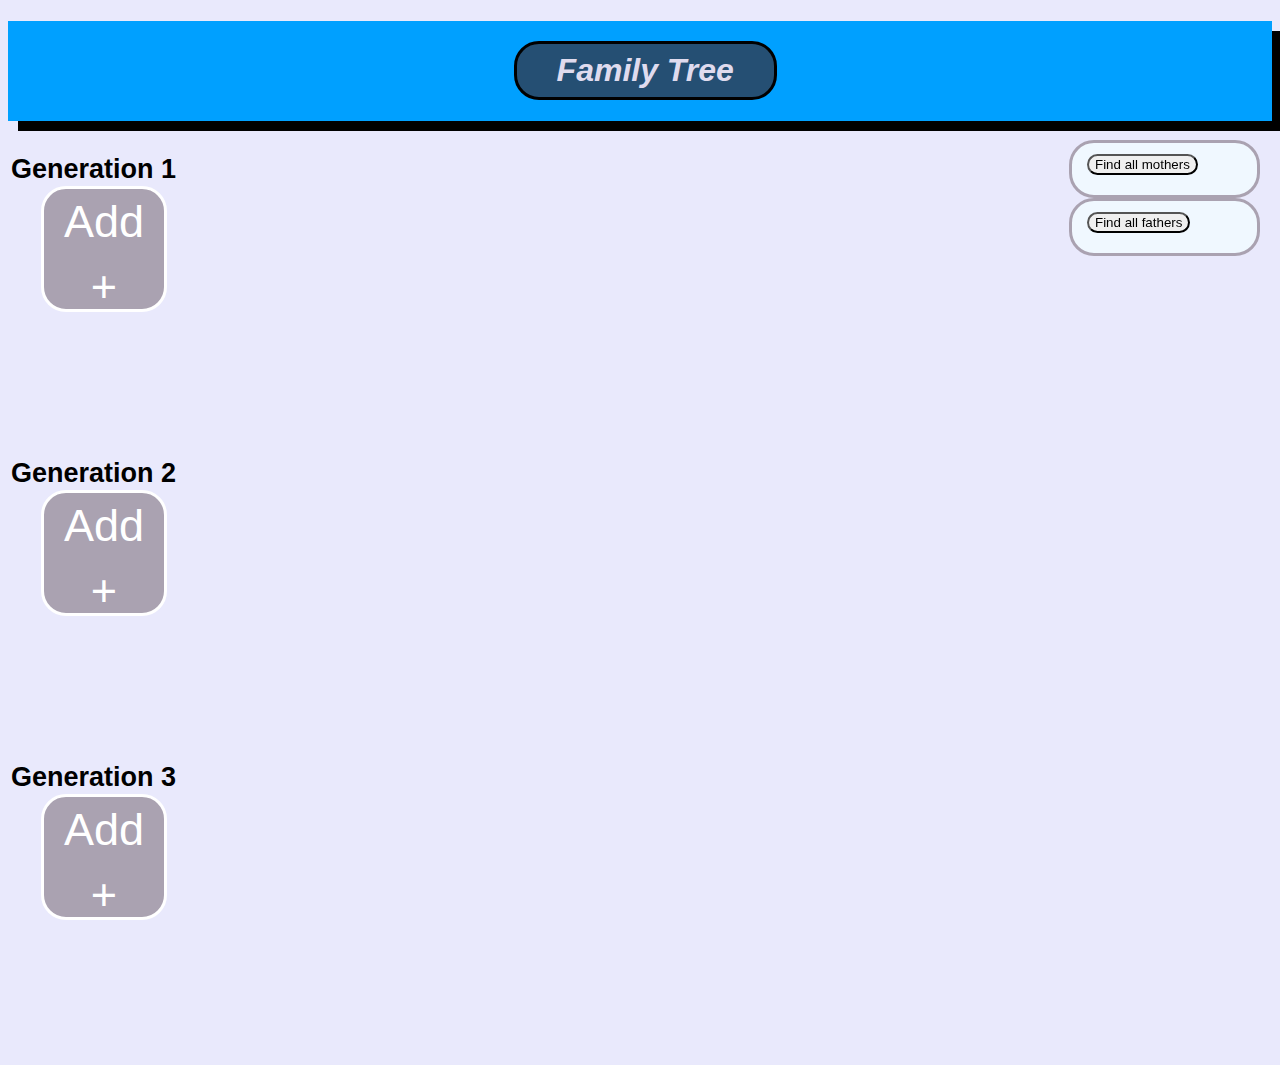
==== index.html @ ac5d2220 "fixed listing items and removed placeholder person boxes" ====
<!DOCTYPE html>
<html>
<head>
	<title>Family Tree</title>
	<script></script>
	<script src="https://code.jquery.com/jquery-3.1.1.js"></script>
	<script type="text/javascript" src="js/familyTree.js"></script>
	<link rel="stylesheet" type="text/css" href="css/familyStyles.css">
</head>
<body>
<header><h1>Family Tree</h1></header>
<main>
	<table id='mainLayout'>

	<tr><th>Generation 1</th></tr>
	<tr id="generation1" class="generation">
		<td class="creationContainer" id="creation1">
			<div class="addPerson">Add<br/>+</div>
			<div id="createPerson">
				<header>
				<h3>Add a new family member:</h3>
				Spouse?<input type="checkbox" id="spouseCheck1"/>
				</header>
				<table id="creationTable">
					<td>
						Name:<input type="text" id="1nameBox1" class="typeBox"><br/>
						Gender:<input type="text" id="1genderBox1" class="typeBox"><br/>
						Parenthood:<select id="1parentBox1" class="typeBox">
										<option>none</option>
										<option>Father</option>
										<option>Mother</option>
								</select>
						Image:<input type="text" id="1imageBox1" class="typeBox" placeholder="image url"><br/>
						<button id="create1">Create</button>
					</td>
					<td id="spouseCreate1" class="spouseCreate">
						Name:<input type="text" id="1nameBox2" class="typeBox"><br/>
						Gender:<input type="text" id="1genderBox2" class="typeBox"><br/>
						Parenthood:<select id="1parentBox2" class="typeBox" placeholder="Mother or Father">
										<option>none</option>
										<option>Father</option>
										<option>Mother</option>
								</select>
						Image:<input type="text" id="1imageBox2" class="typeBox" placeholder="image url"><br/>
					</td>
				</table>
			</div>
		</td>
	</tr>

	<tr><th>Generation 2</th></tr>
	<tr id="generation2" class="generation">
		<td class="creationContainer" id="creation2">
			<div class="addPerson">Add<br/>+</div>
			<div id="createPerson">
				<header>
				<h3>Add a new family member:</h3>
				Spouse?<input type="checkbox" id="spouseCheck2"/>
				</header>
				<table id="creationTable">
					<td>
						Name:<input type="text" id="2nameBox1" class="typeBox"><br/>
						Gender:<input type="text" id="2genderBox1" class="typeBox"><br/>
						Parenthood:<select id="2parentBox1" class="typeBox">
										<option>none</option>
										<option>Father</option>
										<option>Mother</option>
								</select>
						Image:<input type="text" id="2imageBox1" class="typeBox" placeholder="image url"><br/>
						Child of:<select id="2childOf1" class=2childOf>
						</select><br/>
						<button id="create2">Create</button>
					</td>
					<td id="spouseCreate2" class="spouseCreate">
						Name:<input type="text" id="2nameBox2" class="typeBox"><br/>
						Gender:<input type="text" id="2genderBox2" class="typeBox"><br/>
						Parenthood:<select id="2parentBox2" class="typeBox" placeholder="Mother or Father">
										<option>none</option>
										<option>Father</option>
										<option>Mother</option>
								</select>
						Image:<input type="text" id="2imageBox2" class="typeBox" placeholder="image url"><br/>
						Child of:<select id="2childOf2" class=2childOf>
						</select><br/>
					</td>
				</table>
			</div>
		</td>
	</tr>

	<tr><th>Generation 3</th></tr>
	<tr id="generation3" class="generation">
		<td class="creationContainer" id="creation3">
			<div class="addPerson">Add<br/>+</div>
			<div id="createPerson">
				<header>
				<h3>Add a new family member:</h3>
				Spouse?<input type="checkbox" id="spouseCheck3"/>
				</header>
				<table id="creationTable">
					<td>
						Name:<input type="text" id="3nameBox1" class="typeBox"><br/>
						Gender:<input type="text" id="3genderBox1" class="typeBox"><br/>
						Parenthood:<select id="3parentBox1" class="typeBox">
										<option>none</option>
										<option>Father</option>
										<option>Mother</option>
								</select>
						Image:<input type="text" id="3imageBox1" class="typeBox" placeholder="image url"><br/>
						Child of:<select id="3childOf1" class="3childOf">
						</select><br/>
						<button id="create3">Create</button>
					</td>
					<td id="spouseCreate3" class="spouseCreate">
						Name:<input type="text" id="3nameBox2" class="typeBox"><br/>
						Gender:<input type="text" id="3genderBox2" class="typeBox"><br/>
						Parenthood:<select id="3parentBox2" class="typeBox" placeholder="Mother or Father">
										<option>none</option>
										<option>Father</option>
										<option>Mother</option>
								</select>
						Image:<input type="text" id="3imageBox2" class="typeBox" placeholder="image url"><br/>
						Child of:<select id="3childOf2" class="3childOf">
						</select><br/>
					</td>
				</table>
			</div>
		</td>
	</tr>
</table>
</main>

<div id="controlPanel">

	<div id="momContainer" class="buttonWindow">
		<button id="momBtn" class="btn">Find all mothers</button>
		<div id="momCount" class="count"></div>
	</div>

	<div id="dadContainer" class="buttonWindow">
		<button id="dadBtn" class="btn">Find all fathers</button>
		<div id="dadCount" class="count"></div>
	</div>

</div>
</body>
</html>
---- css/familyStyles.css ----
body{
	background-color:#e9e9fc;
	height:1000px;
	font-family:arial;
}

header{
	height:100px;
	background-color:#00a0ff;
	box-shadow: 10px 10px black;
}

h1{
	position: relative;
	width:fit-content;
	top:20px;
	margin-left:40%;
	border:solid;
	border-color:black;
	border-radius:25px;
	font-family:arial;
	background-color:#254f73;
	padding:8px 40px 8px 40px;
	color:#dfdbee;
	font-style:italic;
}

#mainLayout{
	width:80%;
	position: relative;
	top:20px;
}

main{
	position: relative;
	top:10px;
}

#controlPanel{
	position: fixed;
	top:250px;
	right:20px;
}

th{
	font-size:27px;
	position: absolute;
}

.personBox{
	display: inline-block;
	margin:30px;
	width: 120px;
	height: 120px;
	border-style:solid;
	border-radius:25px;
	background-color: #aaa2b1;
	background-position:center;
	background-size:100px;
	background-repeat:no-repeat;
}
.personBox:hover{
	background-color:#44c3c3;
	cursor: pointer;
}

.description{
	display: none;
	position: relative;
	top:120px;
	border:solid #aaa2b1;
	background-color:aliceblue;
	border-radius:25px;
	padding:15px;
}

.creationContainer{
	display: inline-block;
}
.addPerson{
	color:white;
	font-size: 45px;
	line-height:65px;
	text-align: center;
	margin:30px;
	width: 120px;
	height: 120px;
	border-style:solid;
	border-radius:25px;
	background-color: #aaa2b1;
}
.addPerson:hover{
	background-color:#44c3c3;
	cursor: pointer;
}

#createPerson{
	display:none;
	position: relative;
	top:-55px;
	left:130px;
}
#createPerson header{
	position: absolute;
	top:-110px;
	left:10px;
	width: 180px;
	padding:2px 2px 8px 6px;
	z-index: 3;
}
.spouseCreate{
	display: none;
}
#creationTable{
	position: absolute;
	width: fit-content;
	padding: 10px;
	border:solid;
	border-color:#aaa2b1;
	border-radius:25px;
	font-family:arial;
	background-color:aliceblue;
}

.buttonWindow{
	position: relative;
	top:-110px;
 	background-color:aliceblue;
	border:solid;
	border-color:#aaa2b1;
	border-radius:25px;
	width:150px;
	height:fit-content;
	padding:10px 20px 20px 15px;
}
.buttonWindow:hover{
	background-color:#aaaaff;
	cursor: pointer;
}

.btn{
	text-align: center;
	margin-top:1px;
	border-radius:25px;
}

.count{
	font-family:arial;
	position: relative;
	left: 10px;
	top:10px;
	height:fit-content;
	width:120px;
}

.typeBox{
	margin: 10px;
}

.generation{
	height:300px;
	border-bottom:solid black;
}
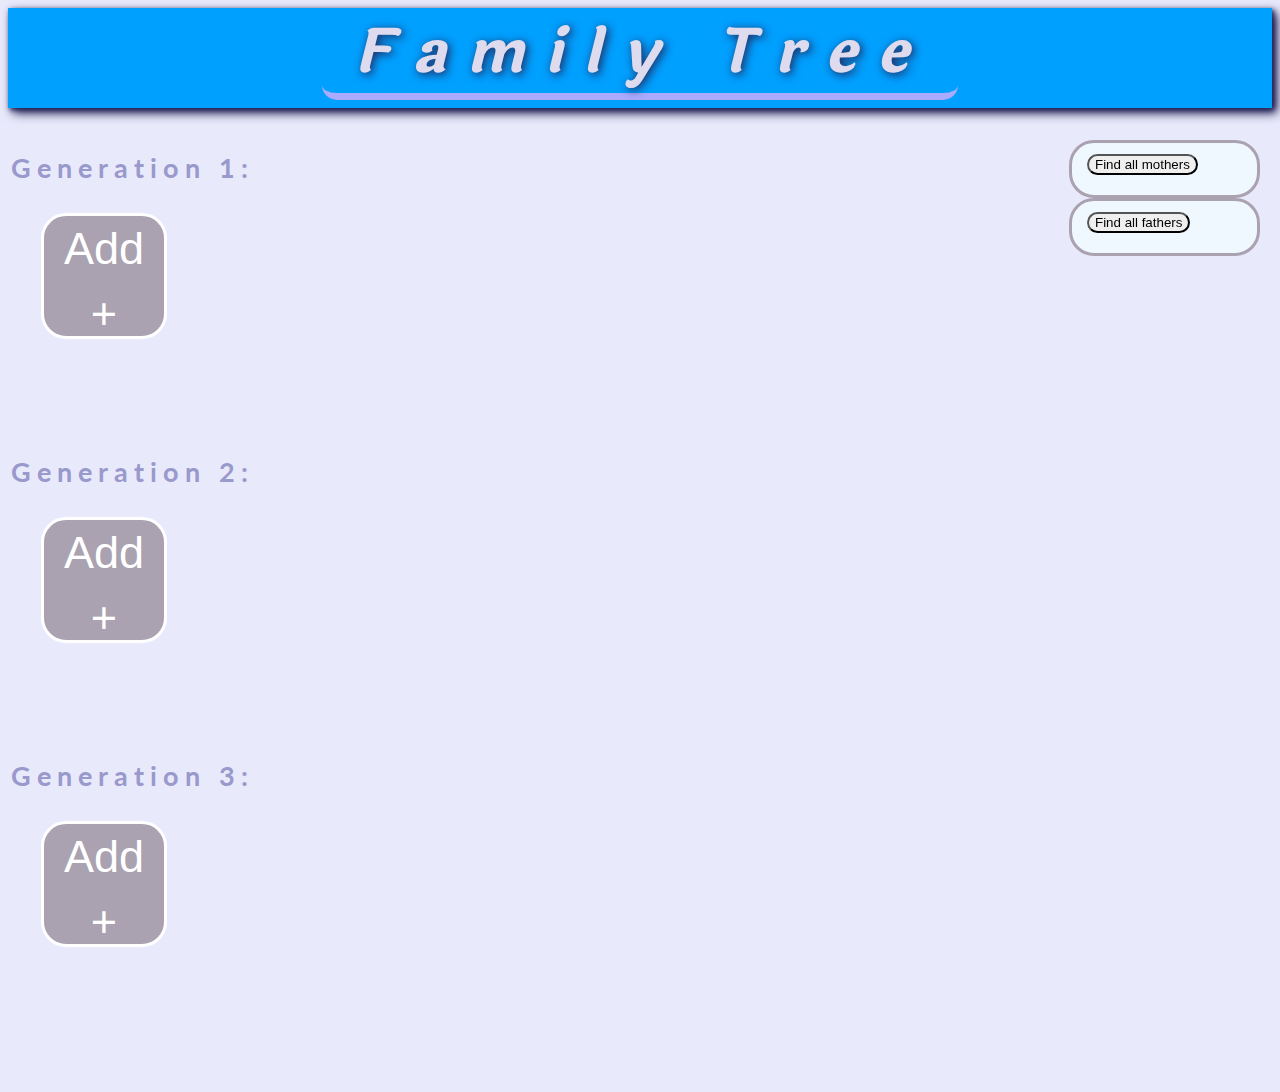
==== commit d2995695: "updated styling" ====
--- a/index.html
+++ b/index.html
@@ -5,6 +5,7 @@
 	<script></script>
 	<script src="https://code.jquery.com/jquery-3.1.1.js"></script>
 	<script type="text/javascript" src="js/familyTree.js"></script>
+	<link href="https://fonts.googleapis.com/css?family=Laila|Lato" rel="stylesheet">
 	<link rel="stylesheet" type="text/css" href="css/familyStyles.css">
 </head>
 <body>
@@ -12,7 +13,7 @@
 <main>
 	<table id='mainLayout'>
 
-	<tr><th>Generation 1</th></tr>
+	<tr><th>Generation 1:</th></tr>
 	<tr id="generation1" class="generation">
 		<td class="creationContainer" id="creation1">
 			<div class="addPerson">Add<br/>+</div>
@@ -48,7 +49,7 @@
 		</td>
 	</tr>
 
-	<tr><th>Generation 2</th></tr>
+	<tr><th>Generation 2:</th></tr>
 	<tr id="generation2" class="generation">
 		<td class="creationContainer" id="creation2">
 			<div class="addPerson">Add<br/>+</div>
@@ -88,7 +89,7 @@
 		</td>
 	</tr>
 
-	<tr><th>Generation 3</th></tr>
+	<tr><th>Generation 3:</th></tr>
 	<tr id="generation3" class="generation">
 		<td class="creationContainer" id="creation3">
 			<div class="addPerson">Add<br/>+</div>
--- a/css/familyStyles.css
+++ b/css/familyStyles.css
@@ -7,22 +7,28 @@
 header{
 	height:100px;
 	background-color:#00a0ff;
-	box-shadow: 10px 10px black;
+	box-shadow: 2px 2px 5px #225, 5px 5px 10px #225;
 }
 
 h1{
 	position: relative;
 	width:fit-content;
 	top:20px;
-	margin-left:40%;
-	border:solid;
-	border-color:black;
-	border-radius:25px;
-	font-family:arial;
-	background-color:#254f73;
-	padding:8px 40px 8px 40px;
+	margin: auto;
+	border-radius:15px;
+	font-family: 'Laila', serif;
+	font-size:60px;
 	color:#dfdbee;
 	font-style:italic;
+	letter-spacing: 20px;
+	line-height:50px;
+	border-bottom: solid #aaf 7px;
+	padding: 0 30px 15px 30px;
+	text-shadow: 2px 2px 10px #225;
+}
+
+h3{
+	color:white;
 }
 
 #mainLayout{
@@ -33,7 +39,7 @@
 
 main{
 	position: relative;
-	top:10px;
+	top:50px;
 }
 
 #controlPanel{
@@ -44,7 +50,11 @@
 
 th{
 	font-size:27px;
+	font-family: 'Lato', sans-serif;
+	transform: translateY(-30px);
 	position: absolute;
+	letter-spacing: 6px;
+	color:#99c;
 }
 
 .personBox{
@@ -120,6 +130,7 @@
 	border-radius:25px;
 	font-family:arial;
 	background-color:aliceblue;
+	z-index: 2
 }
 
 .buttonWindow{
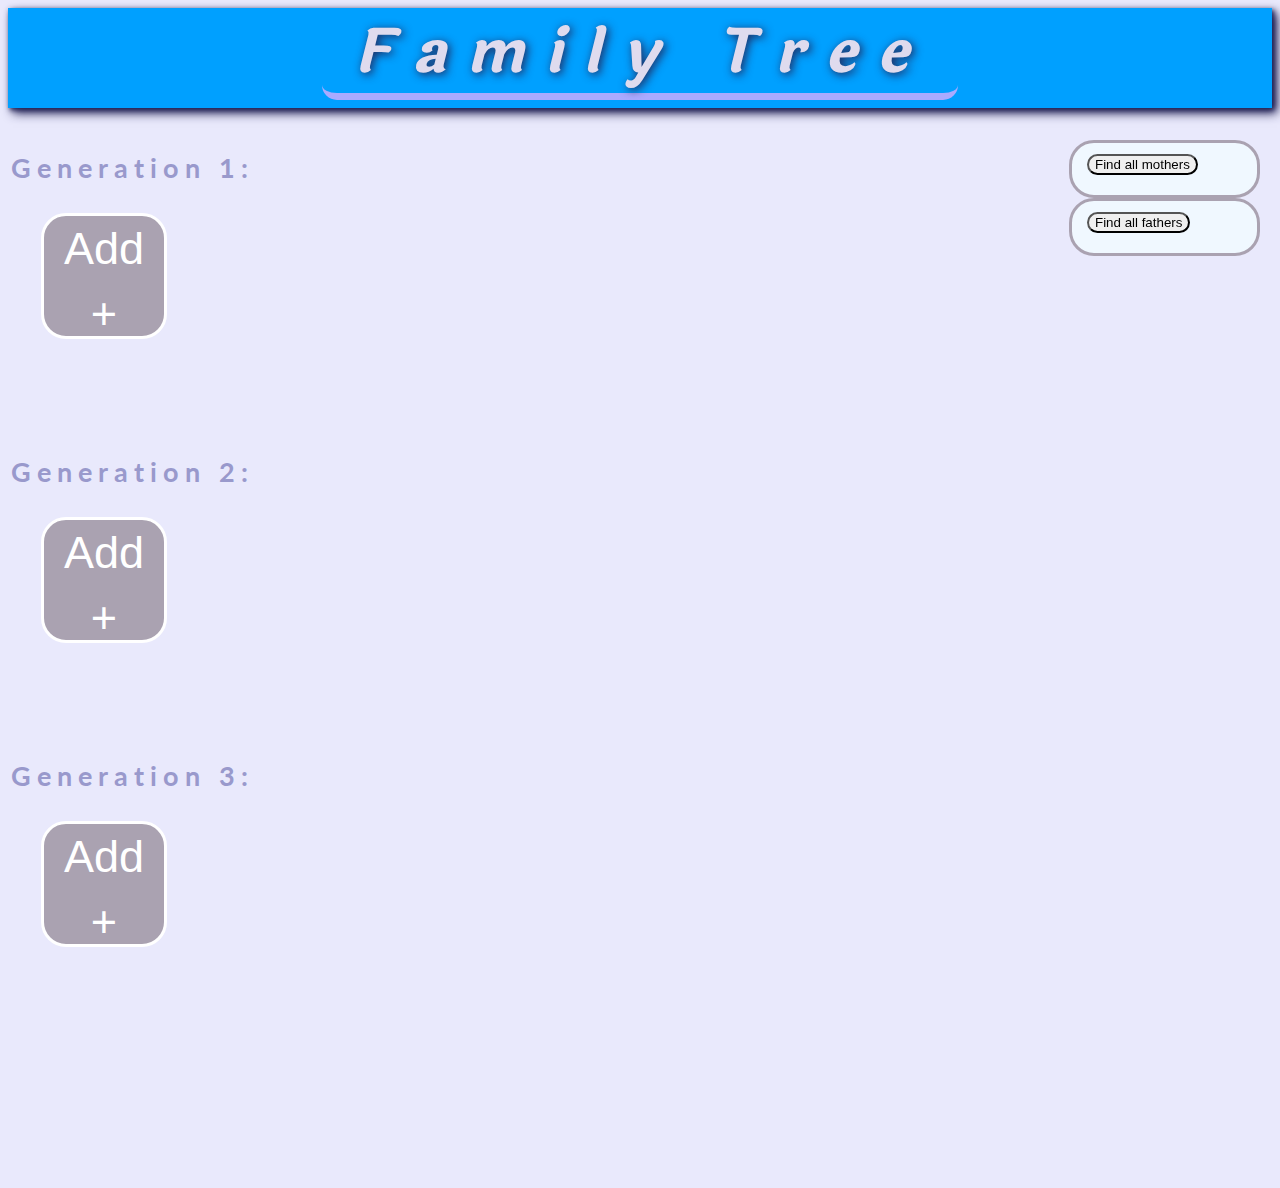
==== commit 0194834e: "defined canvas context and functions for drawing and clearing" ====
--- a/index.html
+++ b/index.html
@@ -10,10 +10,13 @@
 </head>
 <body>
 <header><h1>Family Tree</h1></header>
+
+<canvas id='canvas' height='1080' width='1920'></canvas>
+
 <main>
 	<table id='mainLayout'>
 
-	<tr><th>Generation 1:</th></tr>
+	<tr><th class='tableHeader'>Generation 1:</th></tr>
 	<tr id="generation1" class="generation">
 		<td class="creationContainer" id="creation1">
 			<div class="addPerson">Add<br/>+</div>
@@ -30,8 +33,14 @@
 										<option>none</option>
 										<option>Father</option>
 										<option>Mother</option>
-								</select>
-						Image:<input type="text" id="1imageBox1" class="typeBox" placeholder="image url"><br/>
+								</select><br/>
+						Image:<br/>
+						<form id='1imageRadio1'>
+							<input type='radio' id='1uploadRadio1' name='image' value='upload'>Upload
+							<input type='radio' id='1urlRadio1' name='image' value='url'>URL
+						</form><br/>
+						<input type="file" class='uploadImageFile' id='1uploadImageBox1'>
+						<input type="text" id="1imageBox1" class="urlTypeBox" placeholder="image url"><br/>
 						<button id="create1">Create</button>
 					</td>
 					<td id="spouseCreate1" class="spouseCreate">
@@ -41,15 +50,21 @@
 										<option>none</option>
 										<option>Father</option>
 										<option>Mother</option>
-								</select>
-						Image:<input type="text" id="1imageBox2" class="typeBox" placeholder="image url"><br/>
+								</select><br/>
+						Image:<br/>
+						<form id='1imageRadio2'>
+							<input type='radio' id='1uploadRadio2' name='image' value='upload'>Upload
+							<input type='radio' id='1urlRadio2' name='image' value='url'>URL
+						</form><br/>
+						<input type="file" class='uploadImageFile' id='1uploadImageBox2'>
+						<input type="text" id="1imageBox2" class="urlTypeBox" placeholder="image url"><br/>
 					</td>
 				</table>
 			</div>
 		</td>
 	</tr>
 
-	<tr><th>Generation 2:</th></tr>
+	<tr><th class='tableHeader'>Generation 2:</th></tr>
 	<tr id="generation2" class="generation">
 		<td class="creationContainer" id="creation2">
 			<div class="addPerson">Add<br/>+</div>
@@ -66,8 +81,14 @@
 										<option>none</option>
 										<option>Father</option>
 										<option>Mother</option>
-								</select>
-						Image:<input type="text" id="2imageBox1" class="typeBox" placeholder="image url"><br/>
+								</select><br/>
+						Image:<br/>
+						<form id='2imageRadio1'>
+							<input type='radio' id='2uploadRadio1' name='image' value='upload'>Upload
+							<input type='radio' id='2urlRadio1' name='image' value='url'>URL
+						</form><br/>
+						<input type="file" class='uploadImageFile' id='2uploadImageBox1'>
+						<input type="text" id="2imageBox1" class="urlTypeBox" placeholder="image url"><br/>
 						Child of:<select id="2childOf1" class=2childOf>
 						</select><br/>
 						<button id="create2">Create</button>
@@ -79,8 +100,14 @@
 										<option>none</option>
 										<option>Father</option>
 										<option>Mother</option>
-								</select>
-						Image:<input type="text" id="2imageBox2" class="typeBox" placeholder="image url"><br/>
+								</select><br/>
+						Image:<br/>
+						<form id='2imageRadio2'>
+							<input type='radio' id='2uploadRadio2' name='image' value='upload'>Upload
+							<input type='radio' id='2urlRadio2' name='image' value='url'>URL
+						</form><br/>
+						<input type="file" class='uploadImageFile' id='2uploadImageBox2'>
+						<input type="text" id="2imageBox2" class="urlTypeBox" placeholder="image url"><br/>
 						Child of:<select id="2childOf2" class=2childOf>
 						</select><br/>
 					</td>
@@ -89,7 +116,7 @@
 		</td>
 	</tr>
 
-	<tr><th>Generation 3:</th></tr>
+	<tr><th class='tableHeader'>Generation 3:</th></tr>
 	<tr id="generation3" class="generation">
 		<td class="creationContainer" id="creation3">
 			<div class="addPerson">Add<br/>+</div>
@@ -106,8 +133,14 @@
 										<option>none</option>
 										<option>Father</option>
 										<option>Mother</option>
-								</select>
-						Image:<input type="text" id="3imageBox1" class="typeBox" placeholder="image url"><br/>
+								</select><br/>
+						Image:<br/>
+						<form id='3imageRadio1'>
+							<input type='radio' id='3uploadRadio1' name='image' value='upload'>Upload
+							<input type='radio' id='3urlRadio1' name='image' value='url'>URL
+						</form><br/>
+						<input type="file" class='uploadImageFile' id='3uploadImageBox1'>
+						<input type="text" id="3imageBox1" class="urlTypeBox" placeholder="image url"><br/>
 						Child of:<select id="3childOf1" class="3childOf">
 						</select><br/>
 						<button id="create3">Create</button>
@@ -119,8 +152,14 @@
 										<option>none</option>
 										<option>Father</option>
 										<option>Mother</option>
-								</select>
-						Image:<input type="text" id="3imageBox2" class="typeBox" placeholder="image url"><br/>
+								</select><br/>
+						Image:<br/>
+						<form id='3imageRadio2'>
+							<input type='radio' id='3uploadRadio2' name='image' value='upload'>Upload
+							<input type='radio' id='3urlRadio2' name='image' value='url'>URL
+						</form><br/>
+						<input type="file" class='uploadImageFile' id='3uploadImageBox2'>
+						<input type="text" id="3imageBox2" class="urlTypeBox" placeholder="image url"><br/>
 						Child of:<select id="3childOf2" class="3childOf">
 						</select><br/>
 					</td>
--- a/css/familyStyles.css
+++ b/css/familyStyles.css
@@ -31,6 +31,10 @@
 	color:white;
 }
 
+#canvas{
+	position: absolute;
+}
+
 #mainLayout{
 	width:80%;
 	position: relative;
@@ -62,7 +66,7 @@
 	margin:30px;
 	width: 120px;
 	height: 120px;
-	border-style:solid;
+	border: solid #225;
 	border-radius:25px;
 	background-color: #aaa2b1;
 	background-position:center;
@@ -168,7 +172,15 @@
 	margin: 10px;
 }
 
+.urlTypeBox{
+	visibility: hidden;
+	margin: 10px;
+}
+
+.uploadImageFile{
+	visibility: hidden;
+}
+
 .generation{
 	height:300px;
-	border-bottom:solid black;
 }